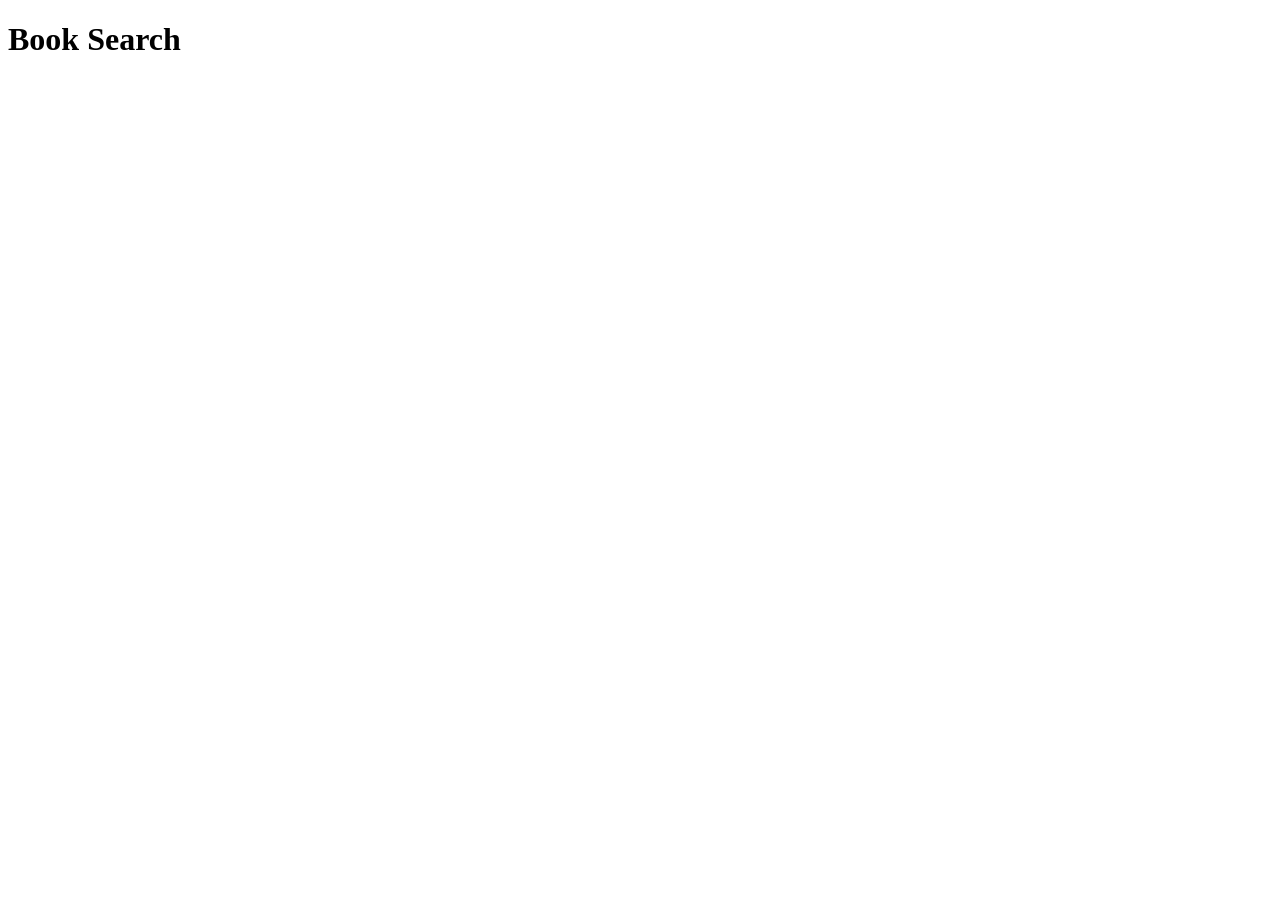
==== templates/index.html @ 7ba4ffbf "Initialize Flask app structure with basic routes and templates" ====
<!DOCTYPE html>
<html lang="en">
  <head>
    <meta charset="UTF-8" />
    <meta name="viewport" content="width=device-width, initial-scale=1.0" />
    <title>Book Search</title>
    <link rel="stylesheet" href="/static/styles.css" />
  </head>
  <body>
    <main>
      <h1>Book Search</h1>
      <div id="app">
        <!-- TODO: build UI based on wireframe -->
      </div>
    </main>
    <script src="/static/app.js"></script>
  </body>
</html>
---- static/styles.css ----
/* TODO: add styles based on wireframe */
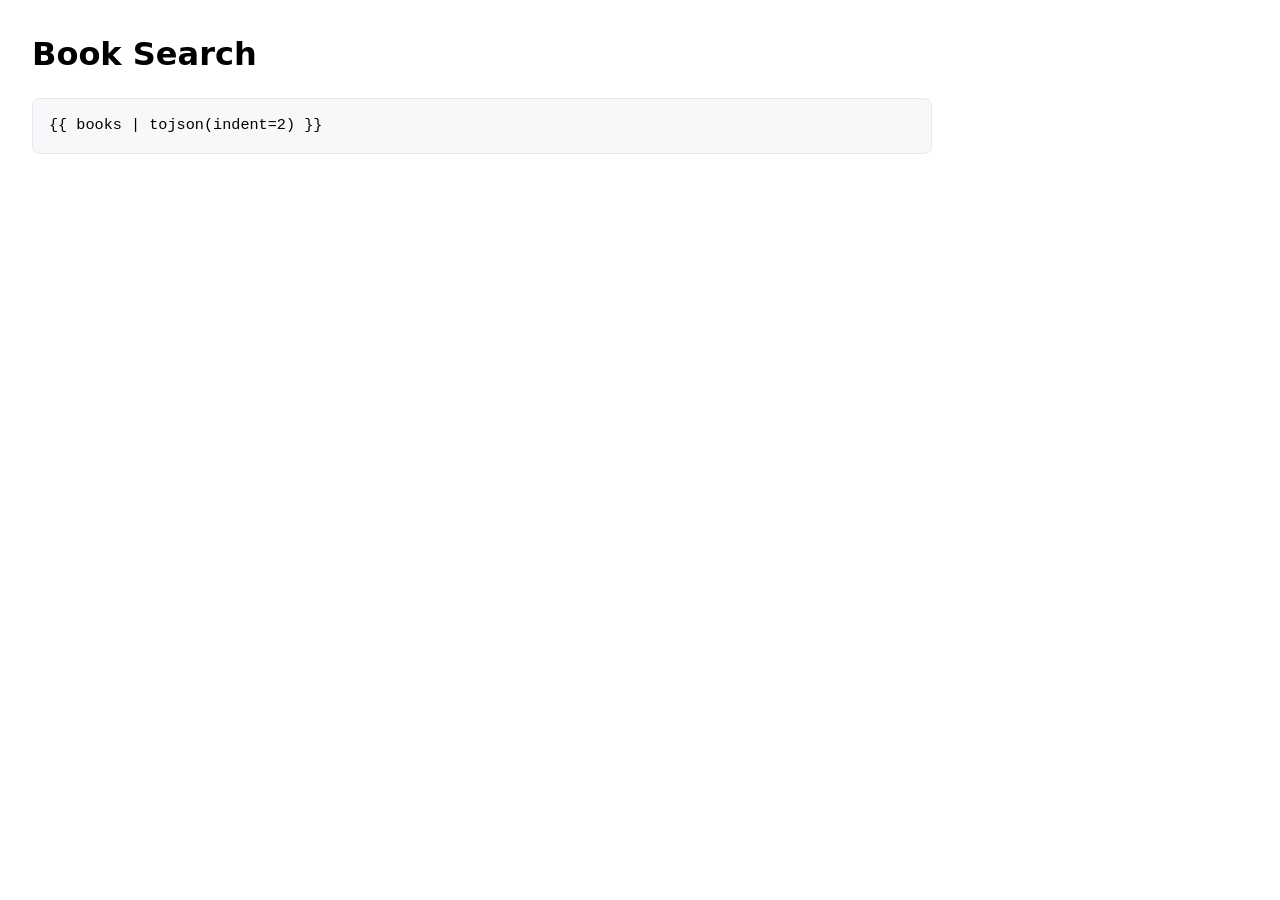
==== commit 3a9f7ea1: "Load books from JSON file and render in index template" ====
--- a/templates/index.html
+++ b/templates/index.html
@@ -10,7 +10,7 @@
     <main>
       <h1>Book Search</h1>
       <div id="app">
-        <!-- TODO: build UI based on wireframe -->
+        <pre class="json">{{ books | tojson(indent=2) }}</pre>
       </div>
     </main>
     <script src="/static/app.js"></script>
--- a/static/styles.css
+++ b/static/styles.css
@@ -1 +1,29 @@
-/* TODO: add styles based on wireframe */
+body {
+	font-family: system-ui, -apple-system, Segoe UI, Roboto, Arial, sans-serif;
+	margin: 2rem;
+	line-height: 1.4;
+}
+
+main {
+	max-width: 900px;
+}
+
+.card {
+	max-width: 900px;
+	padding: 1rem 1.25rem;
+	border: 1px solid #ddd;
+	border-radius: 10px;
+}
+
+pre.json {
+	margin: 0;
+	padding: 1rem;
+	background: #f6f8fa;
+	border: 1px solid #e5e7eb;
+	border-radius: 8px;
+	overflow: auto;
+	font-family: ui-monospace, SFMono-Regular, Menlo, Monaco, Consolas,
+		"Liberation Mono", "Courier New", monospace;
+	font-size: 0.95rem;
+	white-space: pre;
+}
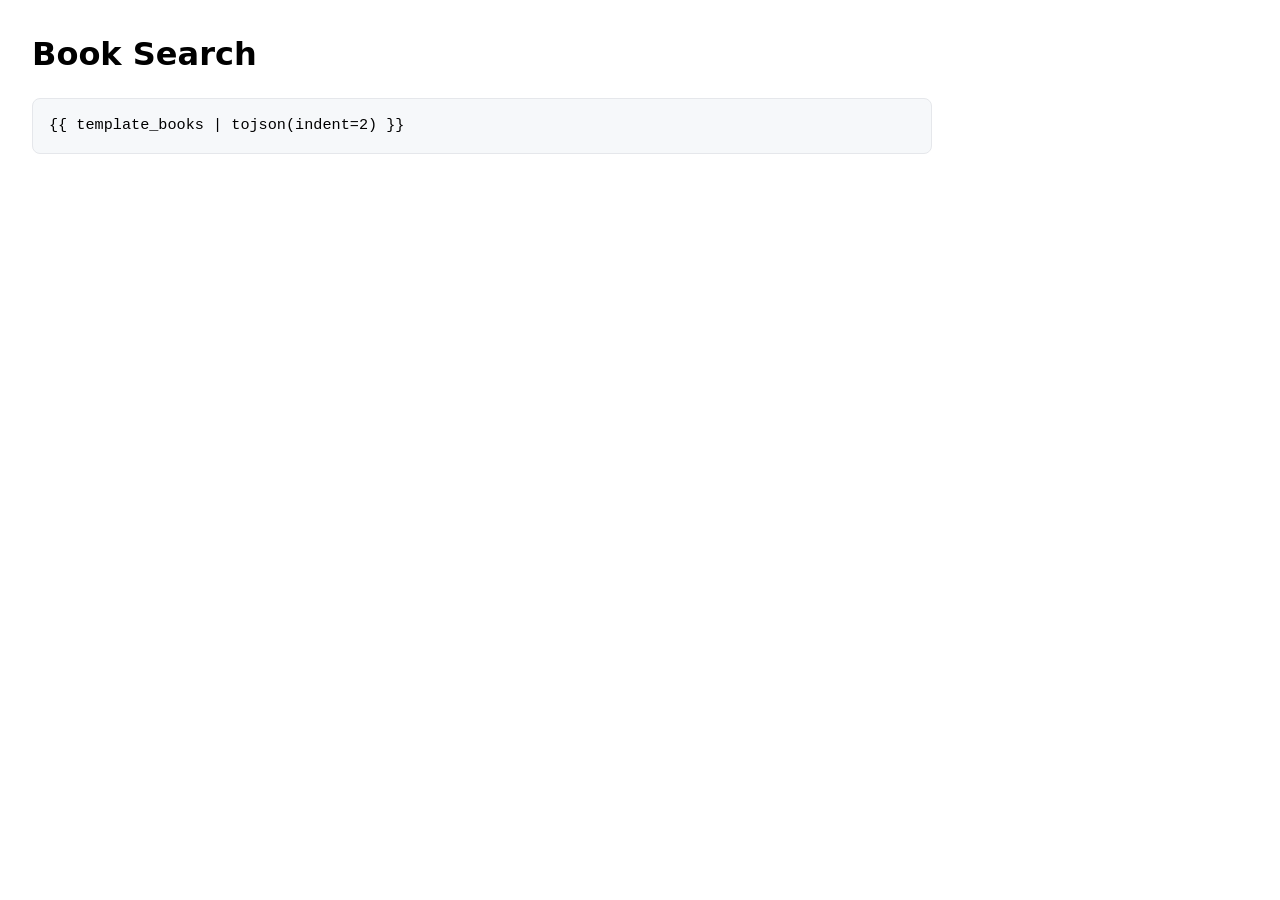
==== commit b565c370: "Rename variable for loaded books in index route and update template reference" ====
--- a/templates/index.html
+++ b/templates/index.html
@@ -10,7 +10,7 @@
     <main>
       <h1>Book Search</h1>
       <div id="app">
-        <pre class="json">{{ books | tojson(indent=2) }}</pre>
+        <pre class="json">{{ template_books | tojson(indent=2) }}</pre>
       </div>
     </main>
     <script src="/static/app.js"></script>
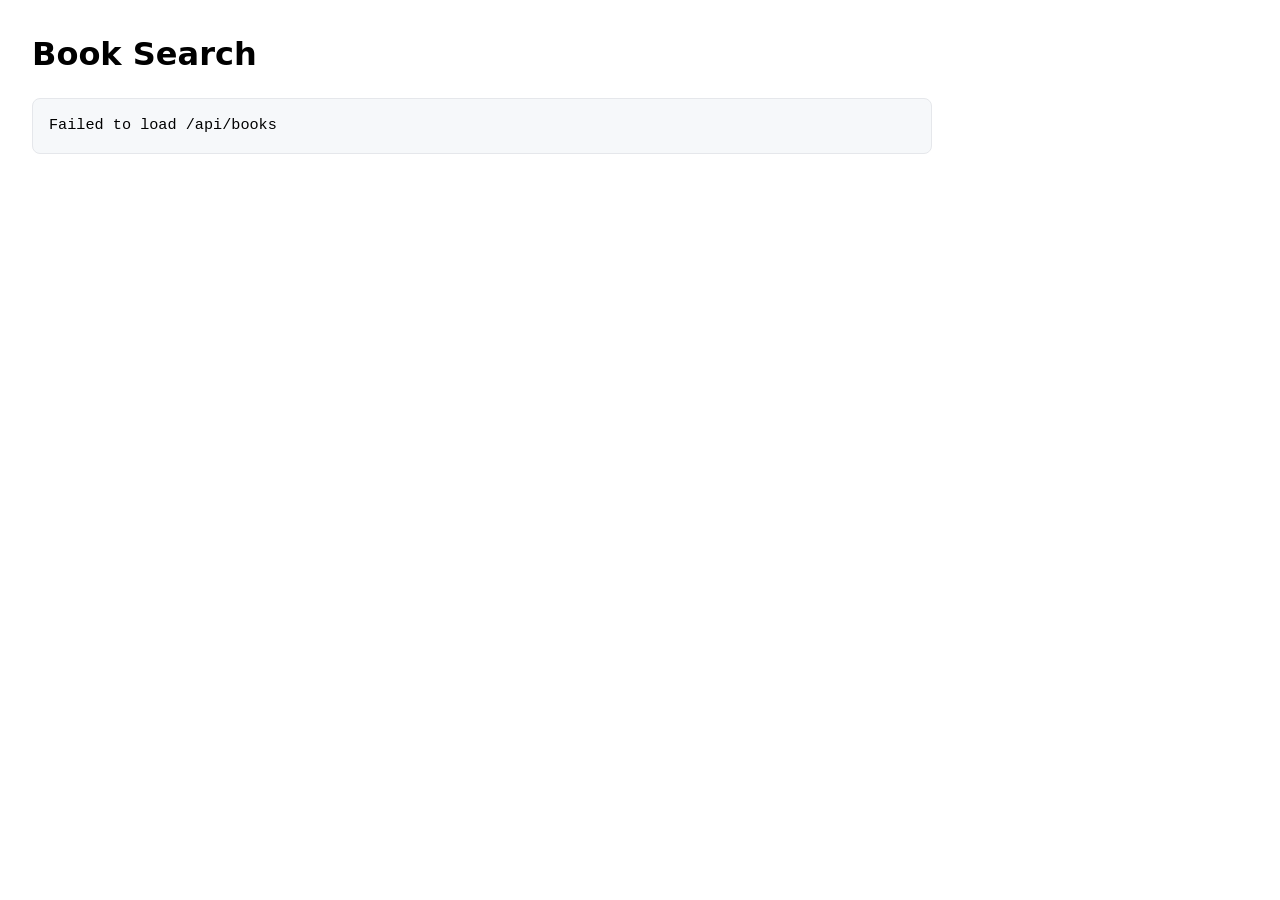
==== commit 7719f2b2: "Implement book loading functionality and update index template" ====
--- a/templates/index.html
+++ b/templates/index.html
@@ -10,7 +10,7 @@
     <main>
       <h1>Book Search</h1>
       <div id="app">
-        <pre class="json">{{ template_books | tojson(indent=2) }}</pre>
+        <pre class="json" id="books-json">Loading books...</pre>
       </div>
     </main>
     <script src="/static/app.js"></script>
